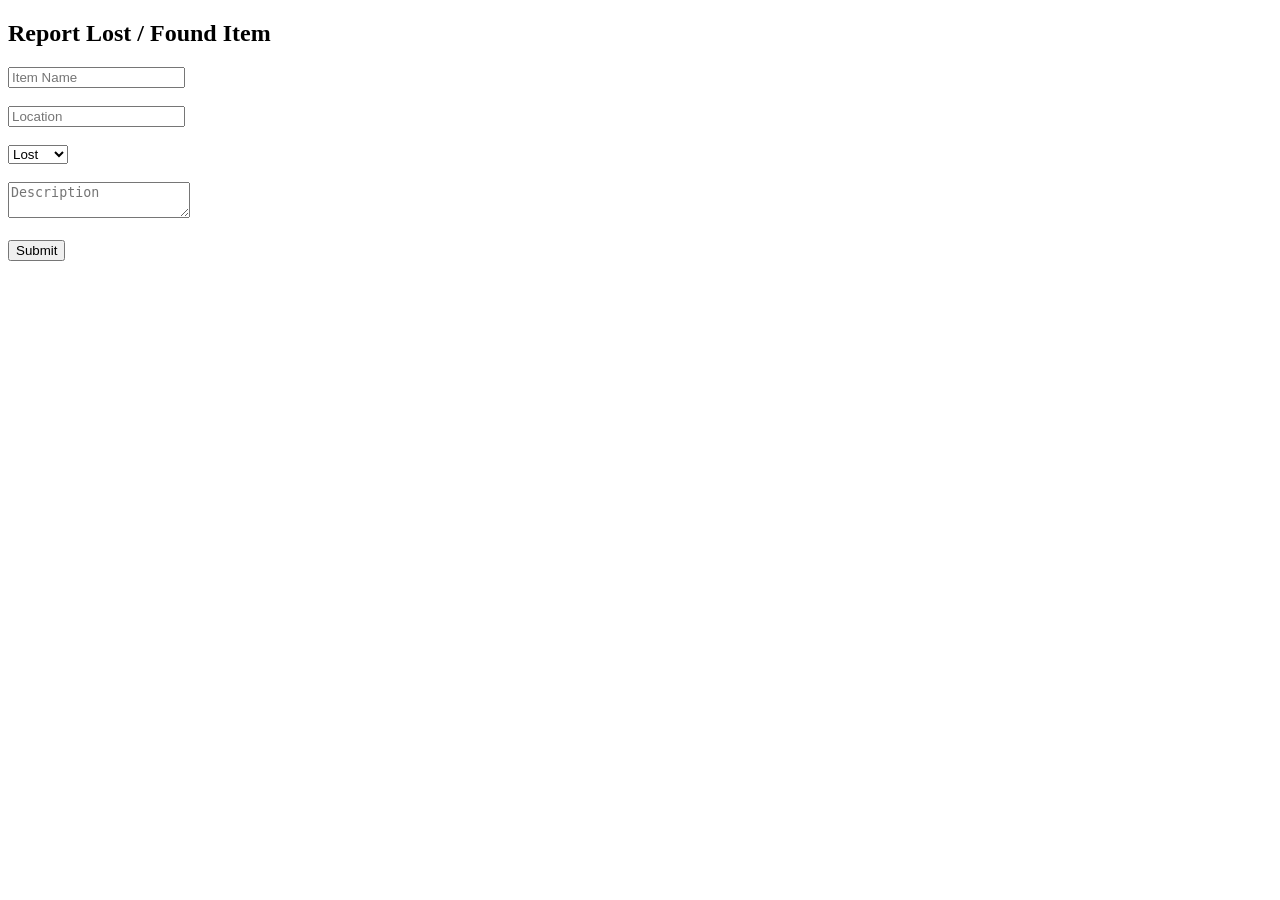
==== report.html @ adbb4121 "updated Report file" ====
<!DOCTYPE html>
<html lang="en">

<head>
    <title>Report Item</title>
</head>

<body>
    <section class="hero">
        <h1>Report Lost / Found Item</h1>

        <form>
            <input type="text" placeholder="Item Name"><br><br>
            <input type="text" placeholder="Location"><br><br>

            <select>
            <option value="lost">Lost</option>
            <option value="found">Found</option>
            </select><br><br>

            <textarea placeholder="Description"></textarea><br><br>
            <button>Submit</button>
        </form>

    </section>
</body>
</html>
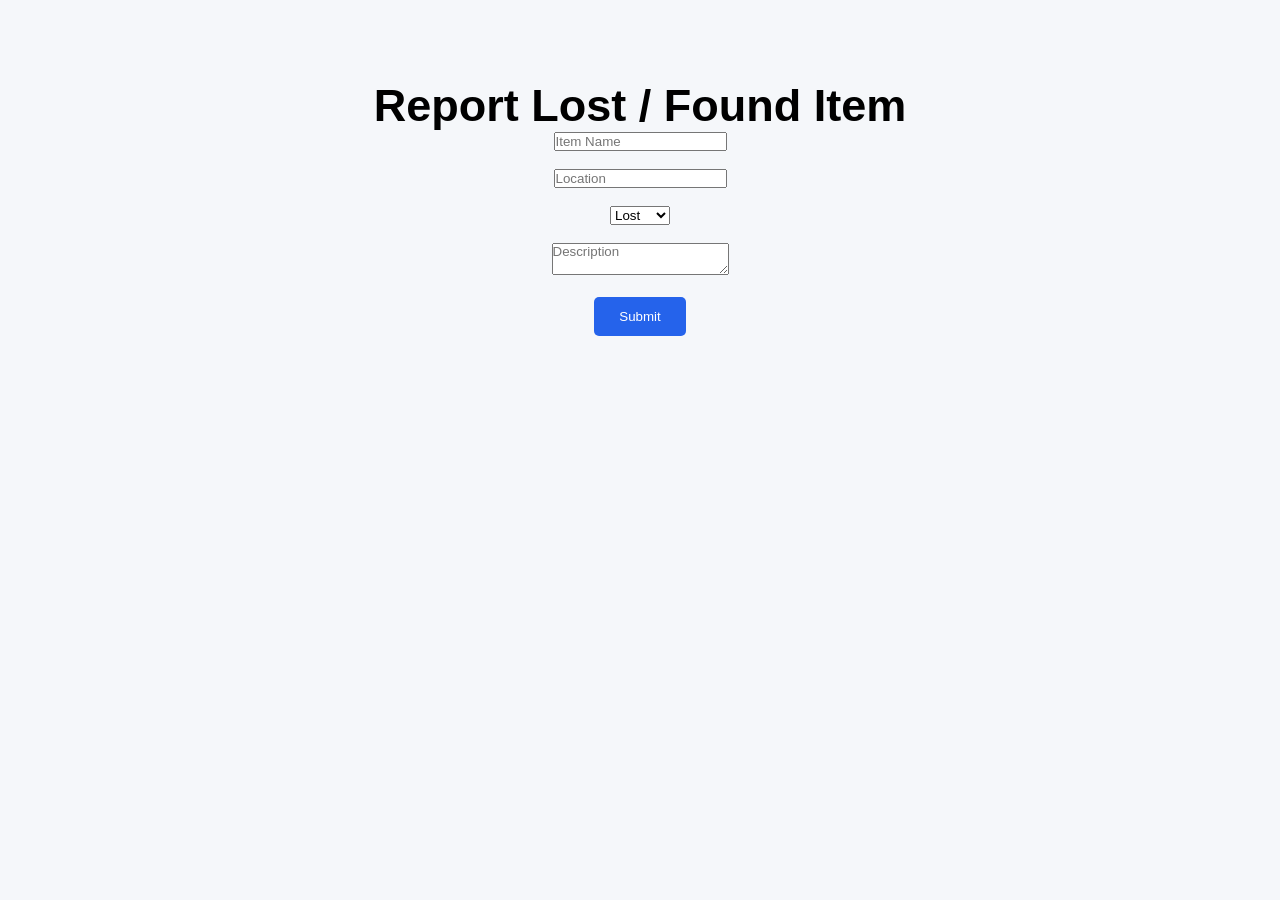
==== commit 3d210e13: "updated all file" ====
--- a/report.html
+++ b/report.html
@@ -3,6 +3,7 @@
 
 <head>
     <title>Report Item</title>
+     <link rel="stylesheet" href="style.css">
 </head>
 
 <body>
--- a/style.css
+++ b/style.css
@@ -0,0 +1,77 @@
+*{
+    margin:0;
+    padding:0;
+    box-sizing:border-box;
+    font-family:Arial,sans-serif;
+}
+
+body{
+    background:#f5f7fa;
+}
+
+
+/* Hero */
+
+.hero{
+    text-align:center;
+    padding:80px 20px;
+}
+
+.hero h1{
+    font-size:45px;
+}
+
+.hero p{
+    margin:20px 0;
+}
+
+.hero button{
+    padding:12px 25px;
+    background:#2563eb;
+    color:white;
+    border:none;
+    border-radius:5px;
+    cursor:pointer;
+}
+
+.hero button:hover{
+    background:#1d4ed8;
+}
+
+.boxes{
+    display:flex;
+    justify-content:center;
+    gap:20px;
+    margin-top:30px;
+}
+
+.box{
+    background:white;
+    padding:20px;
+    width:250px;
+    border-radius:10px;
+    box-shadow:0 0 10px lightgray;
+}
+
+.cards{
+    display:flex;
+    justify-content:center;
+    gap:20px;
+    margin-top:30px;
+}
+
+.card{
+    background:white;
+    padding:20px;
+    width:220px;
+    border-radius:10px;
+    box-shadow:0 0 10px lightgray;
+}
+
+footer{
+    background:#2563eb;
+    color:white;
+    text-align:center;
+    padding:20px;
+    margin-top:50px;
+}
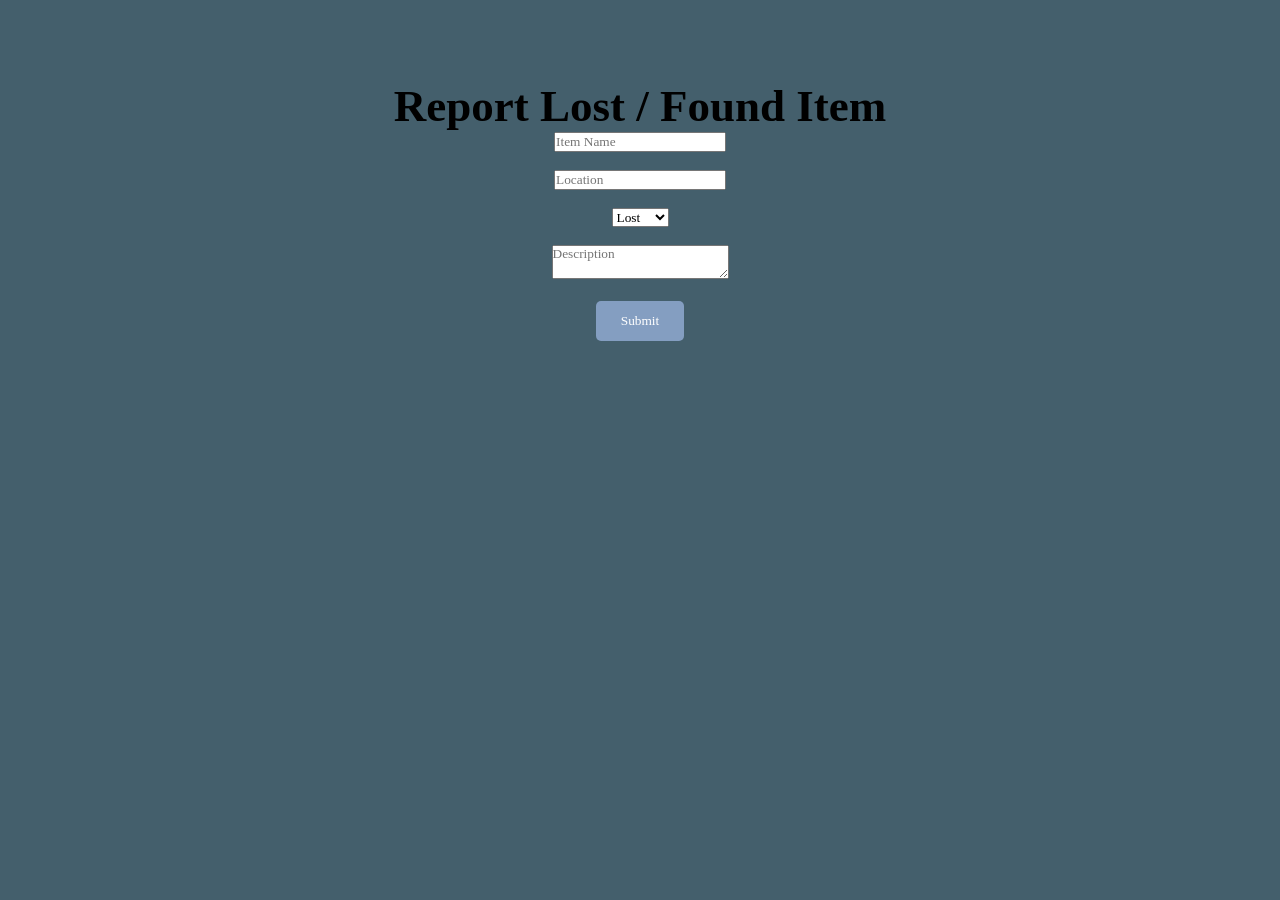
==== commit 0f516fff: "add hover , transition , button color change" ====
--- a/report.html
+++ b/report.html
@@ -12,7 +12,7 @@
 
         <form>
             <input type="text" placeholder="Item Name"><br><br>
-            <input type="text" placeholder="Location"><br><br>
+            <input type="text" placeholder="Location" ><br><br>
 
             <select>
             <option value="lost">Lost</option>
--- a/style.css
+++ b/style.css
@@ -2,13 +2,41 @@
     margin:0;
     padding:0;
     box-sizing:border-box;
-    font-family:Arial,sans-serif;
+    font-family:Cambria, Cochin, Georgia, Times, 'Times New Roman', serif;
 }
 
 body{
-    background:#f5f7fa;
+    background:#204050d5;
 }
 
+/* Navbar */
+
+.navbar{
+    display:flex;
+    justify-content:space-between;
+    align-items:center;
+    background: rgba(177, 203, 254, 0.589);
+    color:white;
+    padding:15px 50px;
+}
+
+.navbar ul{
+    display:flex;
+    list-style:none;
+}
+
+.navbar li{
+    margin-left:25px;
+}
+
+.navbar a{
+    color:white;
+    text-decoration:none;
+}
+
+.navbar a:hover{
+    color:yellow;
+}
 
 /* Hero */
 
@@ -27,7 +55,7 @@
 
 .hero button{
     padding:12px 25px;
-    background:#2563eb;
+    background: rgba(177, 203, 254, 0.589);
     color:white;
     border:none;
     border-radius:5px;
@@ -35,7 +63,15 @@
 }
 
 .hero button:hover{
-    background:#1d4ed8;
+    background:#1b2339;
+}
+
+/* How It Works */
+
+.works{
+    padding:50px;
+    text-align:center;
+    cursor: pointer;
 }
 
 .boxes{
@@ -51,6 +87,22 @@
     width:250px;
     border-radius:10px;
     box-shadow:0 0 10px lightgray;
+    transition: 1s;
+}
+
+.box:hover{
+    background-color: rgba(177, 203, 254, 0.589);
+}
+
+.box:active{
+    background-color: rgba(41, 99, 214, 0.589);
+}
+
+/* Cards */
+
+.items{
+    padding:50px;
+    text-align:center;
 }
 
 .cards{
@@ -58,6 +110,7 @@
     justify-content:center;
     gap:20px;
     margin-top:30px;
+    font-weight: bold;
 }
 
 .card{
@@ -66,12 +119,25 @@
     width:220px;
     border-radius:10px;
     box-shadow:0 0 10px lightgray;
+    cursor: pointer;
+    transition: 1s;
+
 }
 
+.card:hover{
+    background-color: rgba(177, 203, 254, 0.589);
+}
+
+.card:active{
+    background-color: rgba(41, 99, 214, 0.589);
+}
+/* Footer */
+
 footer{
-    background:#2563eb;
+    background: rgba(177, 203, 254, 0.589);
     color:white;
     text-align:center;
     padding:20px;
     margin-top:50px;
-}+}
+
